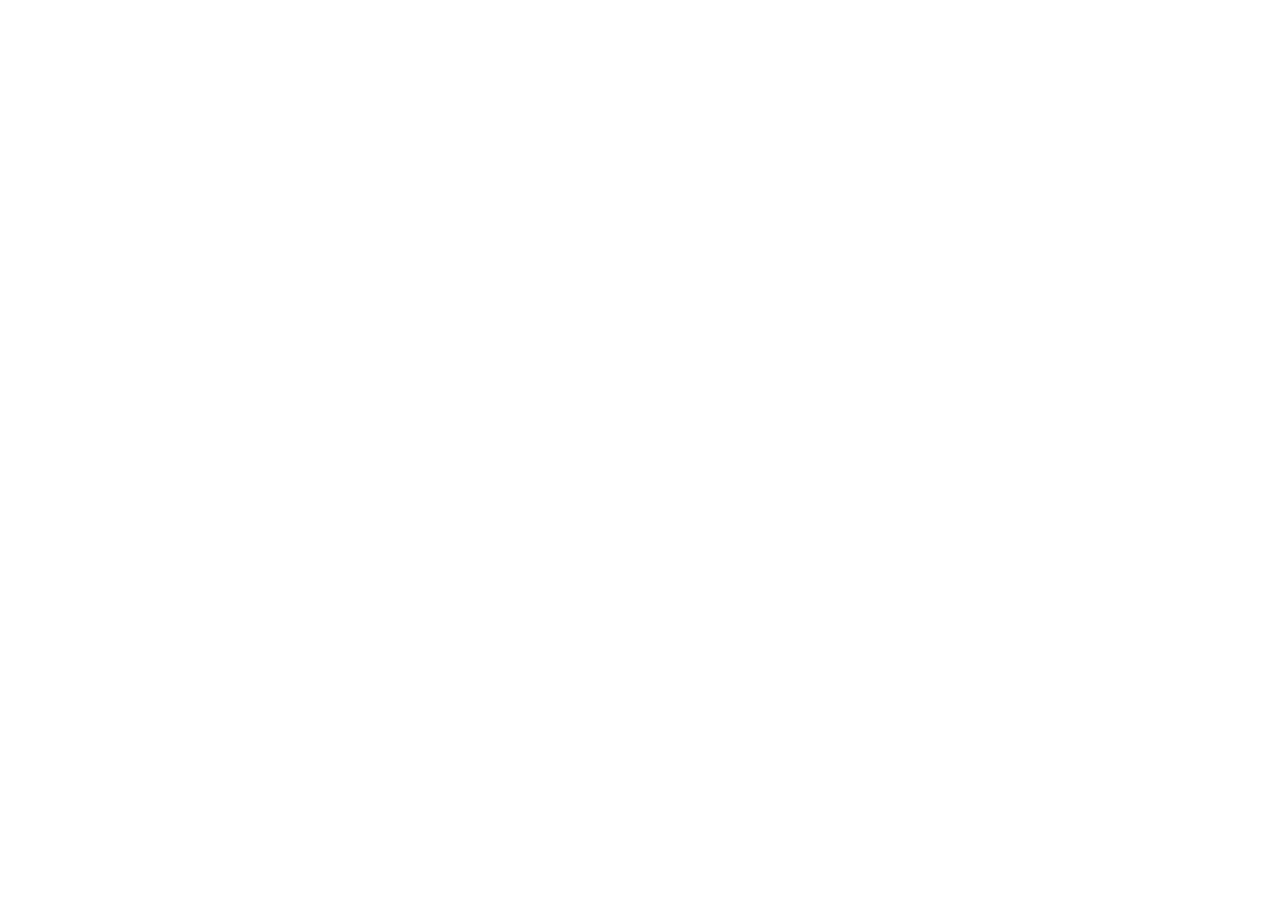
==== basketballen.html @ 1f2d8ab0 "WebLab Run 27-11-2026 11:42:11 (UTC+01:00)" ====
<!DOCTYPE html>
<html lang="nl">
<head> 
  <style>  
    table {
      width: 50%;
      } 
  </style>
  <meta charset="UTF-8">
  <meta name="viewport" content="width=device-width, initial-scale=6.0">
  <title>Schoolevenement</title>
</head>

<body style="padding: 35px"> 

</body>
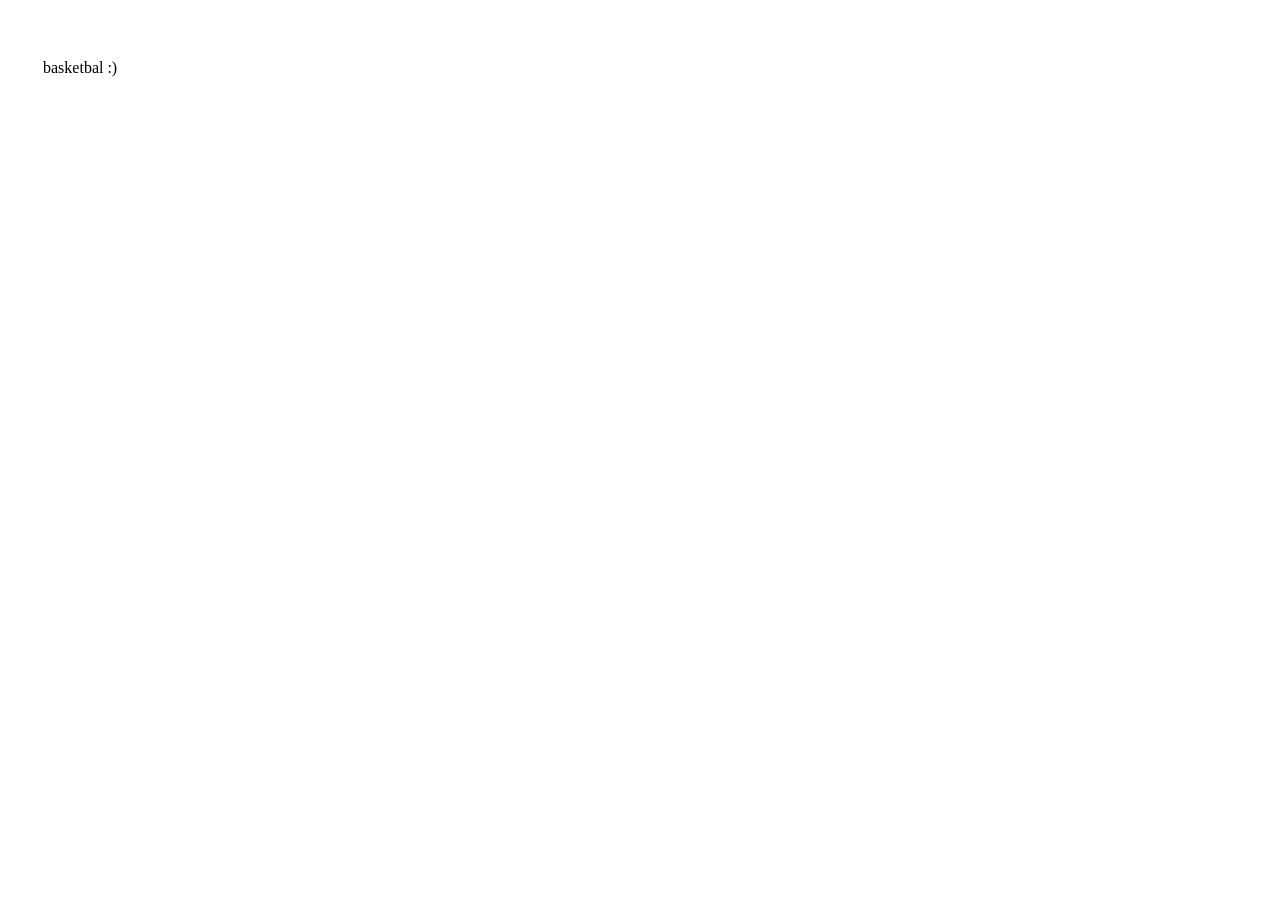
==== commit cb3bfaa7: "WebLab Run 27-11-2026 11:43:56 (UTC+01:00)" ====
--- a/basketballen.html
+++ b/basketballen.html
@@ -12,5 +12,6 @@
 </head>
 
 <body style="padding: 35px"> 
-
-</body>+<p>basketbal :)</p>
+</body>
+</html>
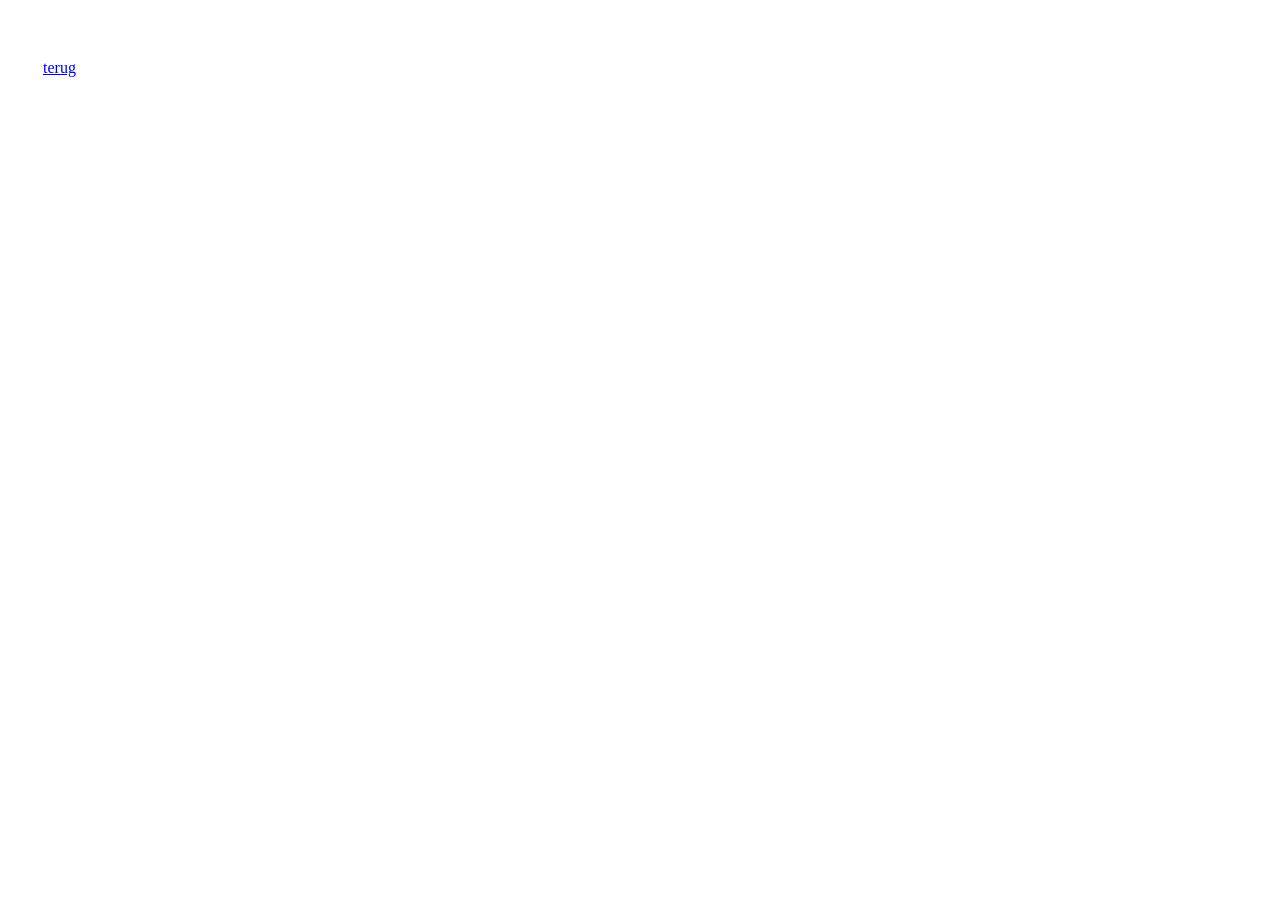
==== commit d01ccd44: "WebLab Run 27-11-2026 12:08:07 (UTC+01:00)" ====
--- a/basketballen.html
+++ b/basketballen.html
@@ -12,6 +12,6 @@
 </head>
 
 <body style="padding: 35px"> 
-<p>basketbal :)</p>
+<p><a href="index.html">terug</a></p>
 </body>
 </html>
